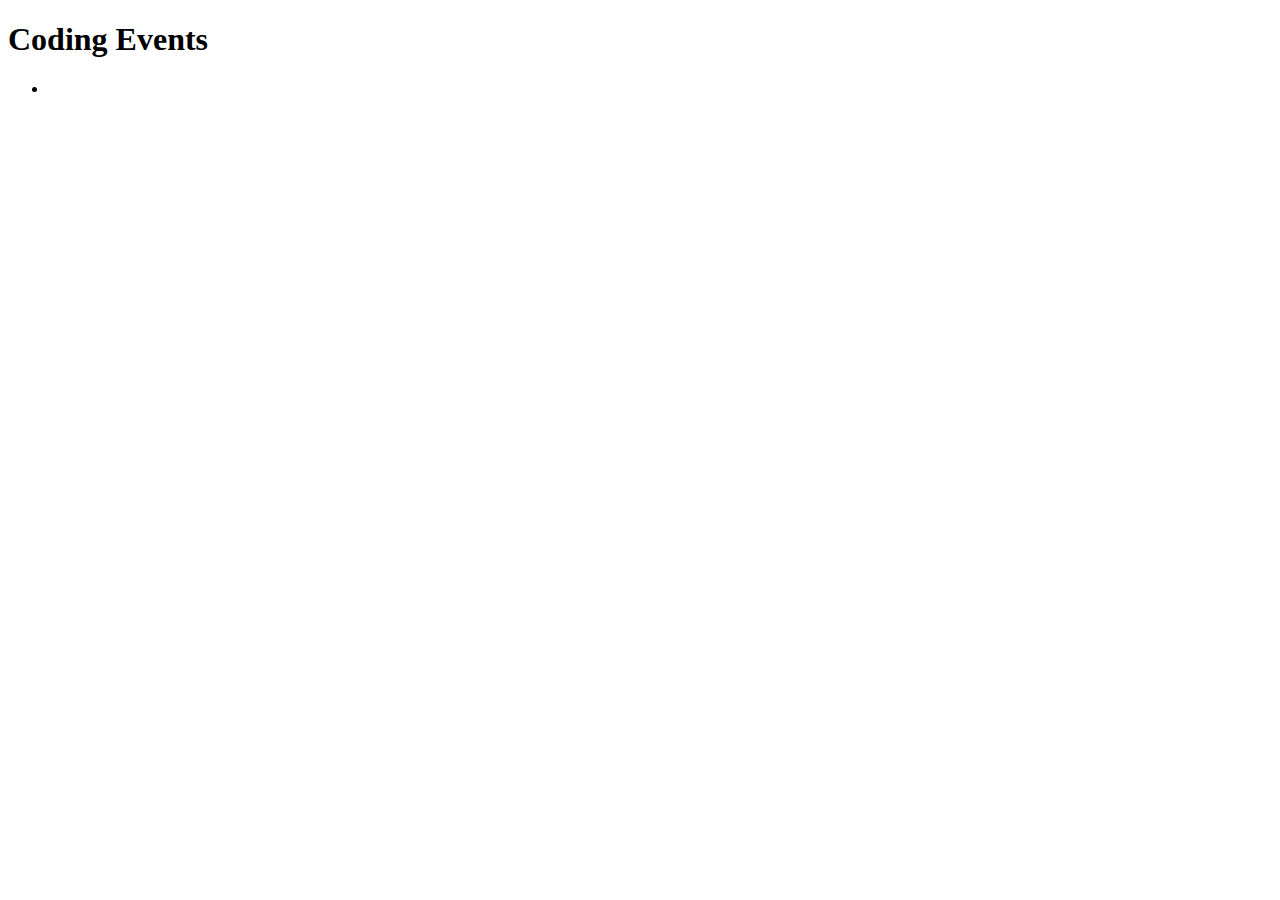
==== src/main/resources/templates/events/index.html @ c65baa8b "through 11.6.5" ====
<!DOCTYPE html>
<html lang="en" xmlns:th="https://www.thymeleaf.org/">
<head>
    <meta charset="UTF-8"/>
    <title>Coding Events</title>
</head>
<body>

<h1>Coding Events</h1>

<nav>
    <ul>
        <li th:each="event : ${events}" th:text="${event}"></li>
    </ul>
</nav>

</body>
</html>
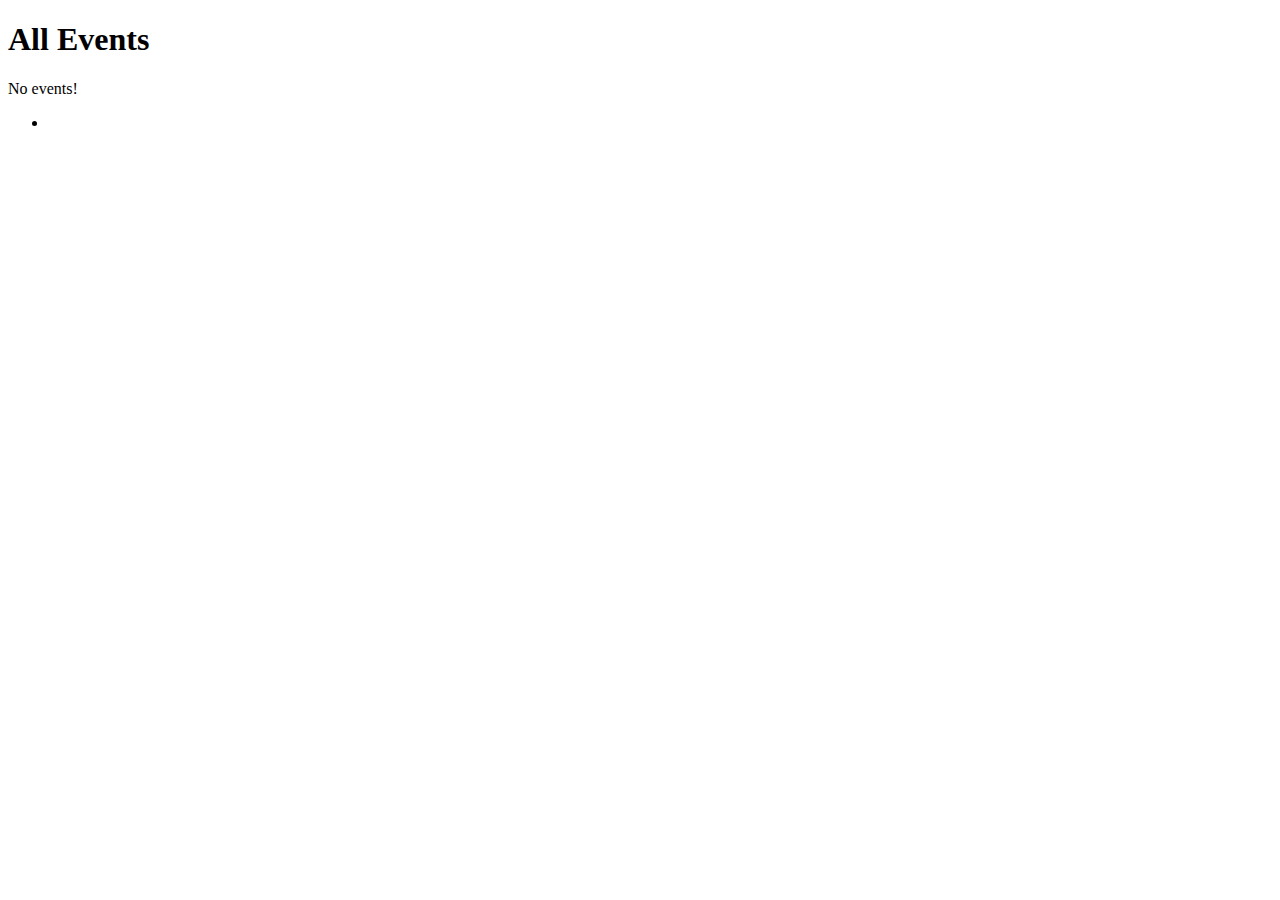
==== commit 54369677: "through 11.8" ====
--- a/src/main/resources/templates/events/index.html
+++ b/src/main/resources/templates/events/index.html
@@ -1,18 +1,19 @@
 <!DOCTYPE html>
 <html lang="en" xmlns:th="https://www.thymeleaf.org/">
-<head>
-    <meta charset="UTF-8"/>
-    <title>Coding Events</title>
-</head>
+<head th:replace="fragments :: head"></head>
 <body>
 
-<h1>Coding Events</h1>
+<h1>All Events</h1>
 
-<nav>
-    <ul>
-        <li th:each="event : ${events}" th:text="${event}"></li>
-    </ul>
-</nav>
+<nav th:replace="fragments :: navigation"></nav>
+
+<p th:unless="${events} and ${events.size()}">No events!</p>
+
+<ul>
+    <th:block th:each="event : ${events}">
+        <li th:text="${event}"></li>
+    </th:block>
+</ul>
 
 </body>
 </html>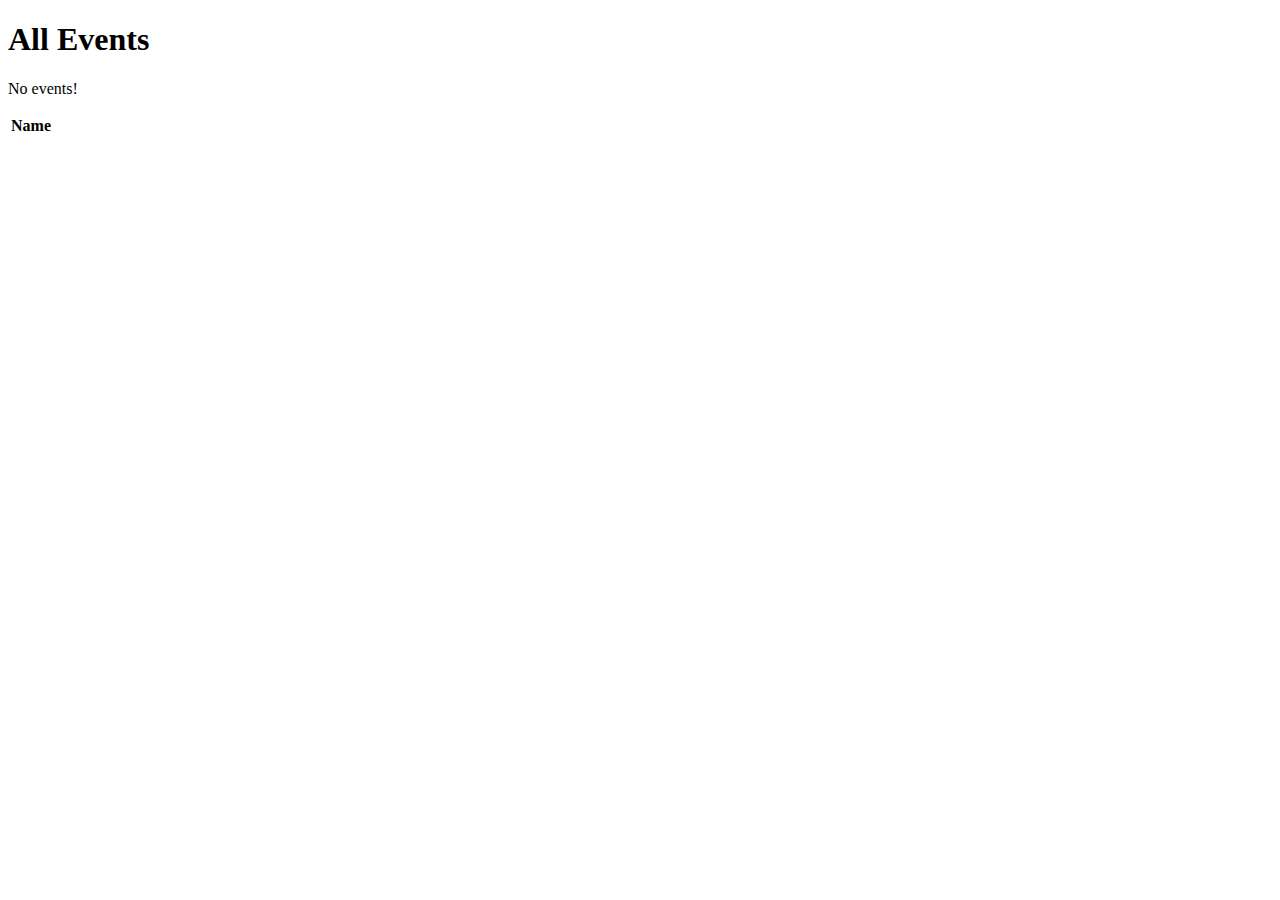
==== commit c0225102: "finished chapter 11" ====
--- a/src/main/resources/templates/events/index.html
+++ b/src/main/resources/templates/events/index.html
@@ -1,7 +1,7 @@
 <!DOCTYPE html>
 <html lang="en" xmlns:th="https://www.thymeleaf.org/">
 <head th:replace="fragments :: head"></head>
-<body>
+<body class="container">
 
 <h1>All Events</h1>
 
@@ -9,11 +9,17 @@
 
 <p th:unless="${events} and ${events.size()}">No events!</p>
 
-<ul>
-    <th:block th:each="event : ${events}">
-        <li th:text="${event}"></li>
-    </th:block>
-</ul>
+<table class="table table-striped">
+    <thead>
+        <tr>
+            <th>Name</th>
+        </tr>
+    </thead>
+    <tr th:each="event : ${events}">
+        <td th:text="${event}"></td>
+    </tr>
+</table>
+
 
 </body>
 </html>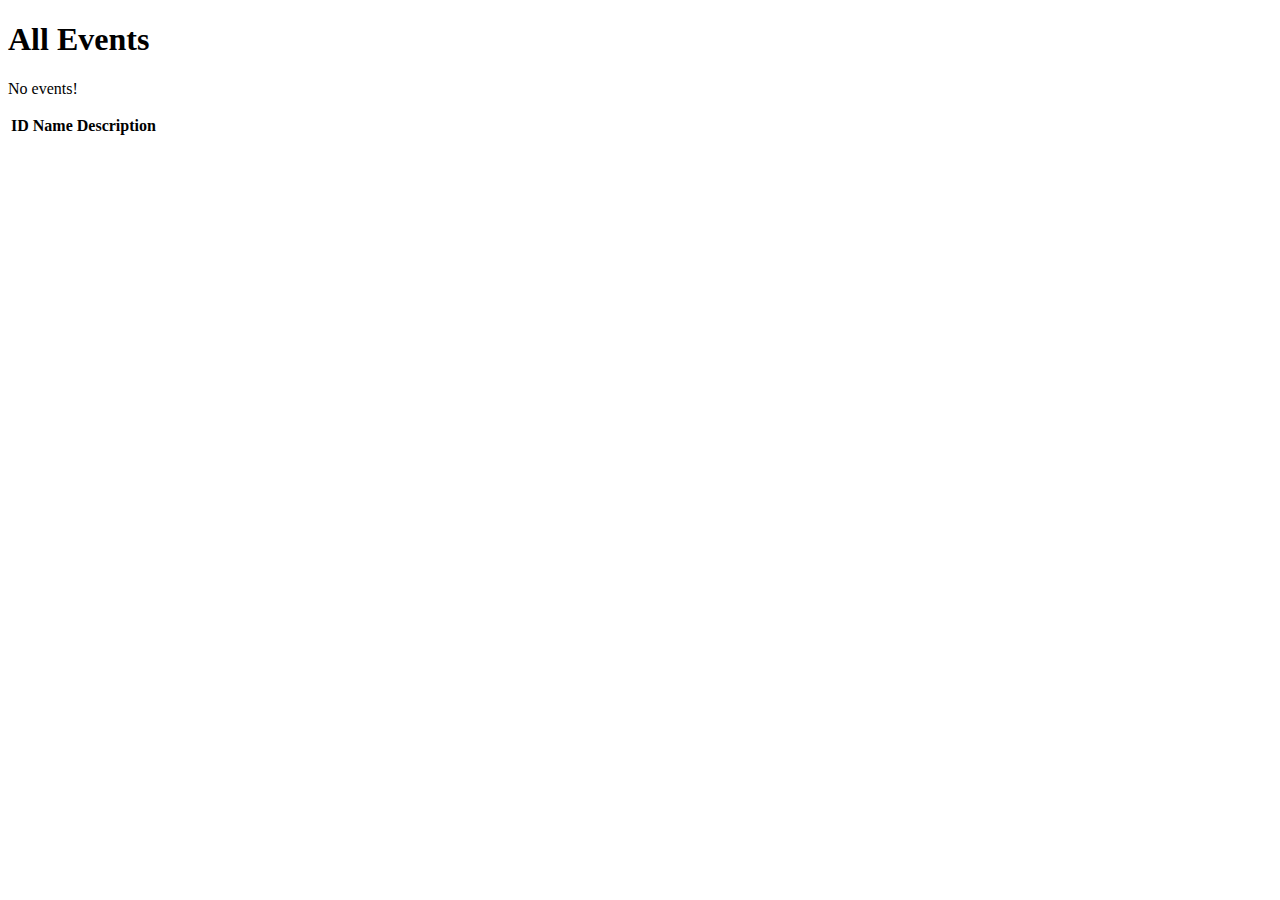
==== commit 020f17ed: "finished chapter 12 (checkboxes are off though)" ====
--- a/src/main/resources/templates/events/index.html
+++ b/src/main/resources/templates/events/index.html
@@ -12,11 +12,15 @@
 <table class="table table-striped">
     <thead>
         <tr>
+            <th>ID</th>
             <th>Name</th>
+            <th>Description</th>
         </tr>
     </thead>
     <tr th:each="event : ${events}">
-        <td th:text="${event}"></td>
+        <td th:text="${event.id}"></td>
+        <td th:text="${event.name}"></td>
+        <td th:text="${event.description}"></td>
     </tr>
 </table>
 
